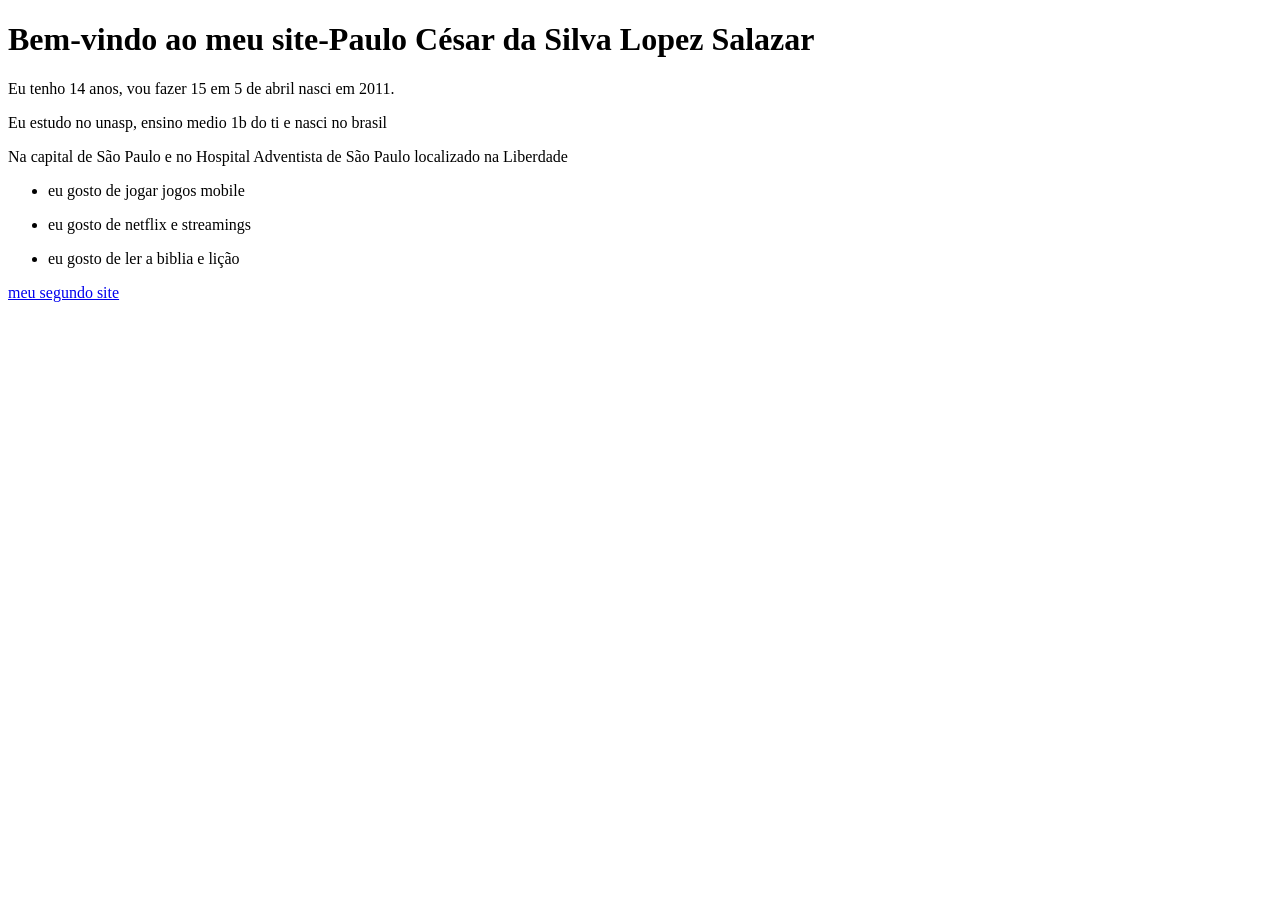
==== index.html @ e6fb265f "introduçao ao desenvolvimento web idw" ====
<!DOCTYPE html>
<html lang="pt-br">
<head>
    <meta charset="UTF-8">
    <meta name="viewport" content="width=device-width, initial-scale=1.0">
    <title>Document</title>
</head>
<body>
    <h1>Bem-vindo ao meu site-Paulo César da Silva Lopez Salazar</h1>
    <p>Eu tenho 14 anos, vou fazer 15 em 5 de abril nasci em 2011.</p>
    <p>Eu estudo no unasp, ensino medio 1b do ti e nasci no brasil</p>
    <p>Na capital de São Paulo e no Hospital Adventista de São Paulo localizado na Liberdade</p>
<ul> <li>eu gosto de jogar jogos mobile</li></ul>
<ul><li>eu gosto de netflix e streamings</li></ul>
<ul><li>eu gosto de ler a biblia e lição</li></ul>
<a href="https://www.youtube.com/watch?v=dQw4w9WgXcQ">meu segundo site</a>
</body>

</html>
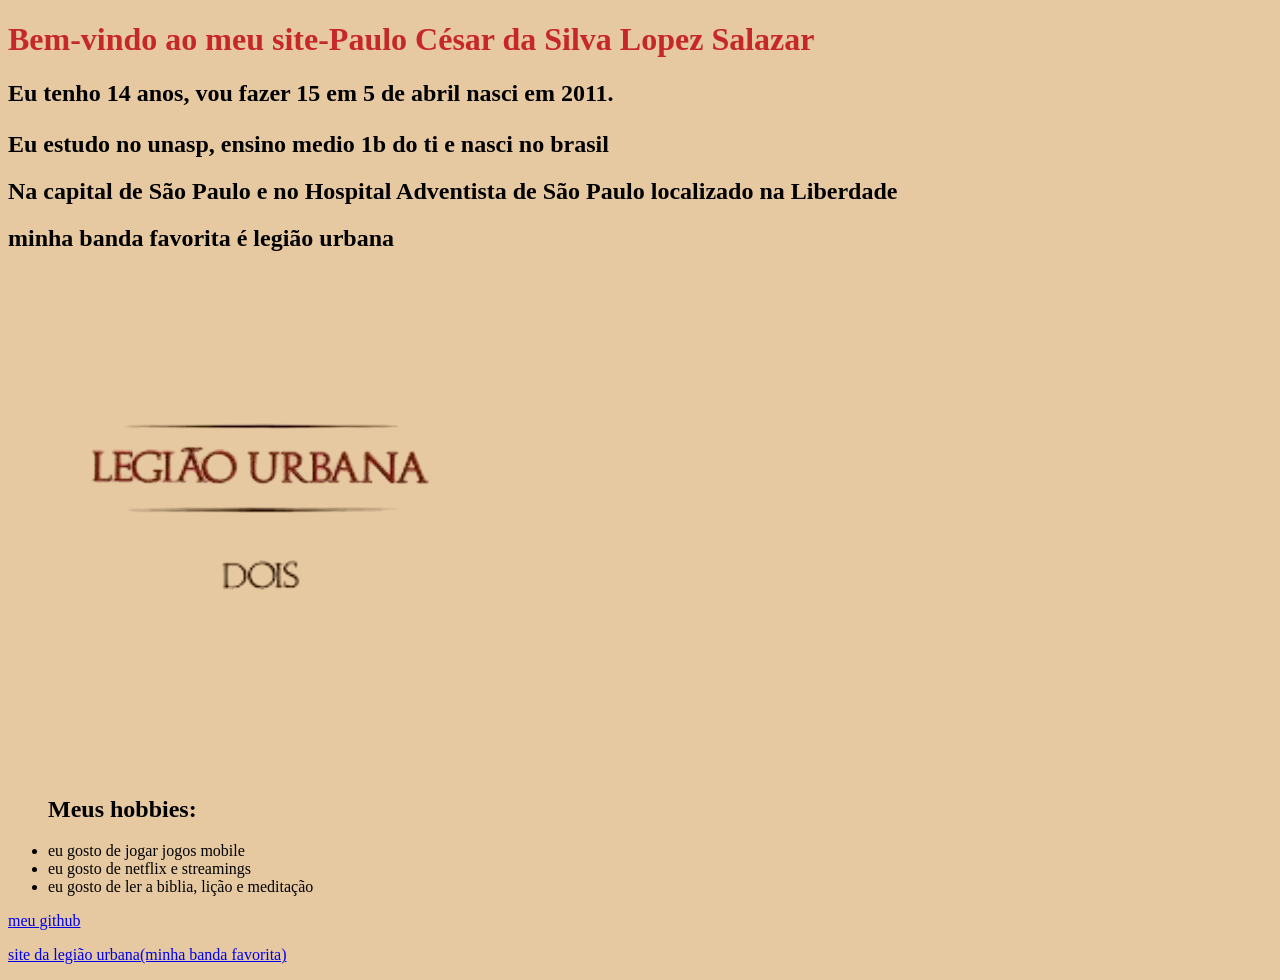
==== commit b4d30c9c: "av1 final" ====
--- a/index.html
+++ b/index.html
@@ -4,16 +4,22 @@
     <meta charset="UTF-8">
     <meta name="viewport" content="width=device-width, initial-scale=1.0">
     <title>Document</title>
+<link rel="stylesheet" href="style.css">
 </head>
 <body>
-    <h1>Bem-vindo ao meu site-Paulo César da Silva Lopez Salazar</h1>
-    <p>Eu tenho 14 anos, vou fazer 15 em 5 de abril nasci em 2011.</p>
-    <p>Eu estudo no unasp, ensino medio 1b do ti e nasci no brasil</p>
-    <p>Na capital de São Paulo e no Hospital Adventista de São Paulo localizado na Liberdade</p>
-<ul> <li>eu gosto de jogar jogos mobile</li></ul>
-<ul><li>eu gosto de netflix e streamings</li></ul>
-<ul><li>eu gosto de ler a biblia e lição</li></ul>
-<a href="https://www.youtube.com/watch?v=dQw4w9WgXcQ">meu segundo site</a>
+    <h1 class="cor-titulo">Bem-vindo ao meu site-Paulo César da Silva Lopez Salazar</h1>
+    <h2>Eu tenho 14 anos, vou fazer 15 em 5 de abril nasci em 2011.</p>
+    <h2>Eu estudo no unasp, ensino medio 1b do ti e nasci no brasil</h2>
+    <h2>Na capital de São Paulo e no Hospital Adventista de São Paulo localizado na Liberdade</h2>
+    <h2>minha banda favorita é legião urbana</h2>
+    <img src="img/cd_cover-removebg-preview.png" alt="">
+<ul>
+    <h2>Meus hobbies:</h2><li>eu gosto de jogar jogos mobile</li>
+    <li>eu gosto de netflix e streamings</li>
+    <li>eu gosto de ler a biblia, lição e meditação</li>
+</ul>
+<p><a href="https://github.com/salazars2011" target="_blank";>meu github</a></p>
+<p><a href="http://www.legiaourbana.com.br/">site da legião urbana(minha banda favorita)</a></p>
 </body>
 
 </html>
--- a/style.css
+++ b/style.css
@@ -0,0 +1,7 @@
+.cor-titulo {
+    color: #c62728;
+}
+body {
+    background-color: #e6c9a1;
+}
+   
